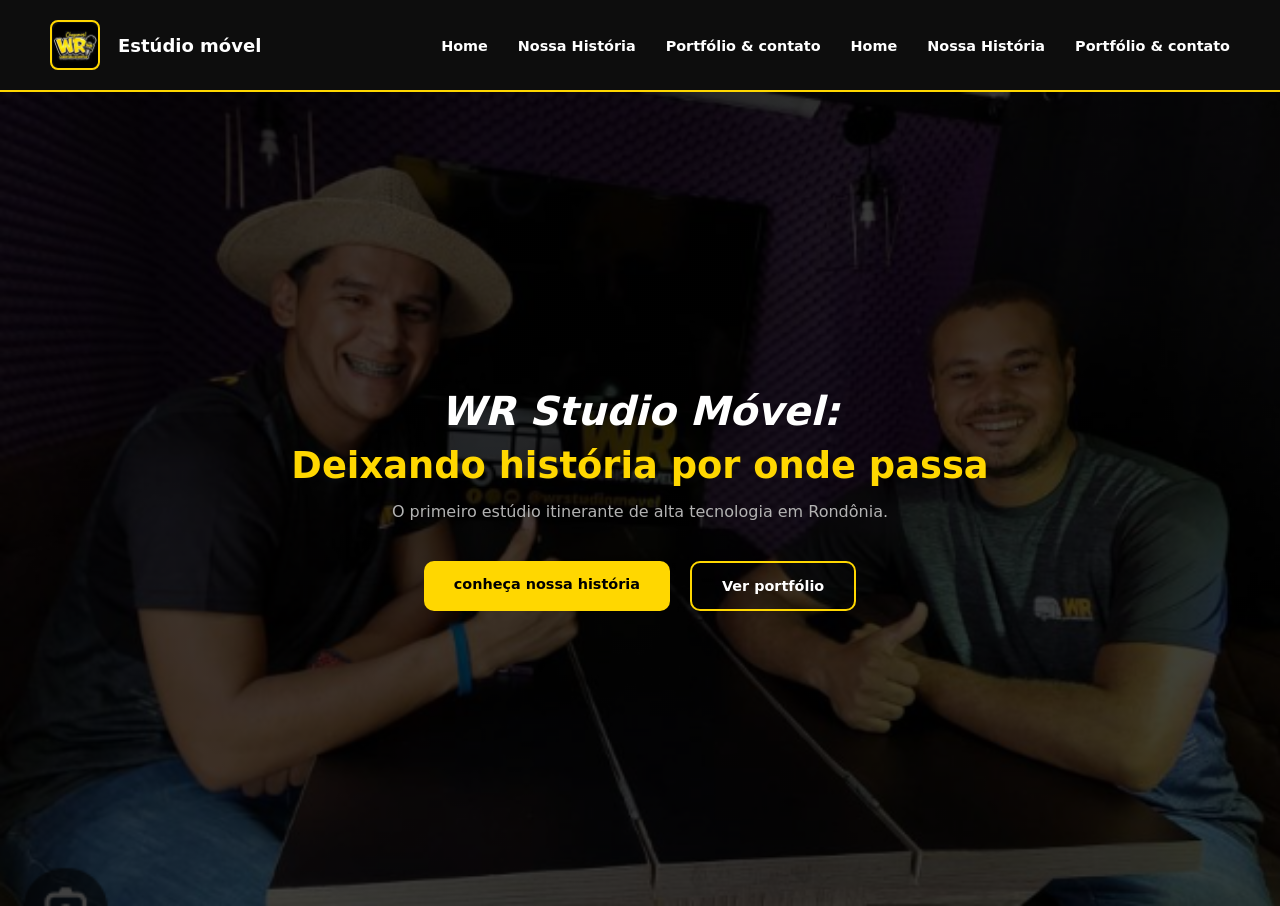
==== 2b/index.html @ c34256fe "Merge branch 'main' of https://github.com/Valimxz/ProjetoMulheresCiencias" ====
<!DOCTYPE html>
<html lang="pt-BR">
<head>
    <meta charset="UTF-8">
    <meta name="viewport" content="width=device-width, initial-scale=1.0">
    <title>WR Estúdio Móvel</title>
    <link rel="stylesheet" href="./css/style.css">
</head>
<body>

    <!-- Requisito: <header> e <nav> com links -->
    <header class="header-principal" 
>
        <div class="logo">
            <span class="img-logo">
                <img src="./css/img/download.jpg" alt="Logo da empresa Wr estudio movel">
            </span>
           <p>Estúdio móvel</p> 
        </div>
        <nav class="nav-principal">
            <ul>

            <li><a href="index.html">Home</a></li></a>
            <li><a href="./pagina2.html">Nossa História</a></li></a>
            <li><a href="./portifolio.html">Portfólio & contato</a></li>

                <li><a href="#home">Home</a></li>
                <li><a href="#historia">Nossa História</a></li>
                <li><a href="#portfolio">Portfólio & contato</a></li>

            </ul>
        </nav>
    </header>

    <!-- Requisito: <main> -->
    <main>
        
        <!-- Requisito: <section> para a página principal (Hero Section) -->
        <section id="home" class="hero-section" >
            <div class="hero-conteudo">
                <h1>WR Studio Móvel:</h1>
                <p class="destaque-amarelo">Deixando história por onde passa</p>
                <p class="subtitulo">O primeiro estúdio itinerante de alta tecnologia em Rondônia.</p>
                
                <div class="botoes">

                    <a href="./pagina2.html" class="btn-amarelo">conheça nossa história</a>
                    <a href="./portifolio.html" class="btn-transparente">Ver portfólio</a>

                 

                </div>
            </div>
        </section>

        <!-- Requisito complementar: tags exigidas na imagem anterior (Exemplo oculto ou ajustado para validação) -->
        <section id="historia" style="display:none;">

<a href="./pagina2.html"><h2>Nossa História</h2></a>

            <h2>Nossa História</h2>

            <!-- Requisito cumprido de <table> -->
            <table>
                <tr><td>Item obrigatório do projeto anterior</td></tr>
            </table>
        </section>

        <section id="portfolio" style="display:none;">
            <h2>Contato</h2>
            <!-- Requisito cumprido de <form>, <label>, <input> -->
            <form>
                <label for="input-teste">Nome:</label>
                <input type="text" id="input-teste">
            </form>
        </section>

    </main>

    <!-- Requisito: <footer> -->
    <footer style="display:none;">
        <p>&copy; WR Estúdio Móvel</p>
    </footer>

</body>
</html>
---- 2b/css/style.css ----
/* Configurações Globais Simples */
* {
    margin: 0;
    padding: 0;
    box-sizing: border-box;
    font-family: system-ui, -apple-system, BlinkMacSystemFont, 'Segoe UI', Roboto, Oxygen, Ubuntu, Cantarell, 'Open Sans', 'Helvetica Neue', sans-serif;

}

body {
    background-color: #000;
    color: #fff;
}

/* Estilização do Menu (Header) */
.header-principal {
    display: flex;
    justify-content: space-between;
    align-items: center;
    padding: 20px 50px;
    background-color: #0d0d0d;
    border-bottom: 2px solid #ffd700;
}

.logo {
    display: flex;
    justify-content: center;
    align-items: center;
    flex-direction: row;
    gap: 2vh;
    font-size: 2vh;
    font-weight: 600;
}
.logo img {
    border-radius: 8px;
    height: 5vh;
}

.img-logo{
    width: 50px;
    height: 50px;
    display: flex;
    border: 2px solid #ffd700;
    border-radius: 8px;
    justify-content: center;
    align-items: center;
    flex-direction: row;
    gap: 2vh;
}

.logo strong {
    color: #ffd700;
    border: 2px solid #ffd700;
    padding: 2px 5px;
    margin-right: 5px;
}

.nav-principal ul {
    display: flex;
    list-style: none;
    gap: 30px;
}

.nav-principal a {
    color: #fff;
    text-decoration: none;
    font-size: 0.9rem;
    font-weight: bold;
}

.nav-principal a:hover {
    color: #ffd700;
}

/* Seção Principal (Hero com Imagem de Fundo Escurecida) */
.hero-section {
    position: relative;
    height: calc(98vh - 68px);
    display: flex;
    align-items: center;
    justify-content: center;
    text-align: center;
    /* Substitua pelo caminho real da sua foto de fundo */
    background: linear-gradient(rgba(0, 0, 0, 0.75), rgba(0, 0, 0, 0.75)), url('./img/Captura\ de\ tela\ 2026-05-08\ 111542.png') no-repeat center center/cover;
    padding: 0 20px;
}

.hero-conteudo h1 {
    font-size: 2.5rem;
    font-style: italic;
    font-weight: 800;
    margin-bottom: 10px;
}

.destaque-amarelo {
    font-size: 2.3rem;
    color: #ffd700;
    font-weight: bold;
    margin-bottom: 15px;
}

.subtitulo {
    font-size: 1rem;
    color: #b3b3b3;
    margin-bottom: 40px;
}

/* Botões do Centro */
.botoes {
    display: flex;
    justify-content: center;
    gap: 20px;
}

.btn-amarelo,
.btn-transparente {
    display: inline-block;
    padding: 15px 30px;
    border-radius: 10px;
    text-decoration: none;
    font-weight: bold;
    font-size: 0.9rem;
    transition: transform 0.2s;
}

.btn-amarelo {
    background-color: #ffd700;
    color: #000;
}

.btn-transparente {
    background-color: transparent;
    color: #fff;
    border: 2px solid #ffd700;
}

.btn-amarelo:hover,
.btn-transparente:hover {
    transform: scale(1.05);
}
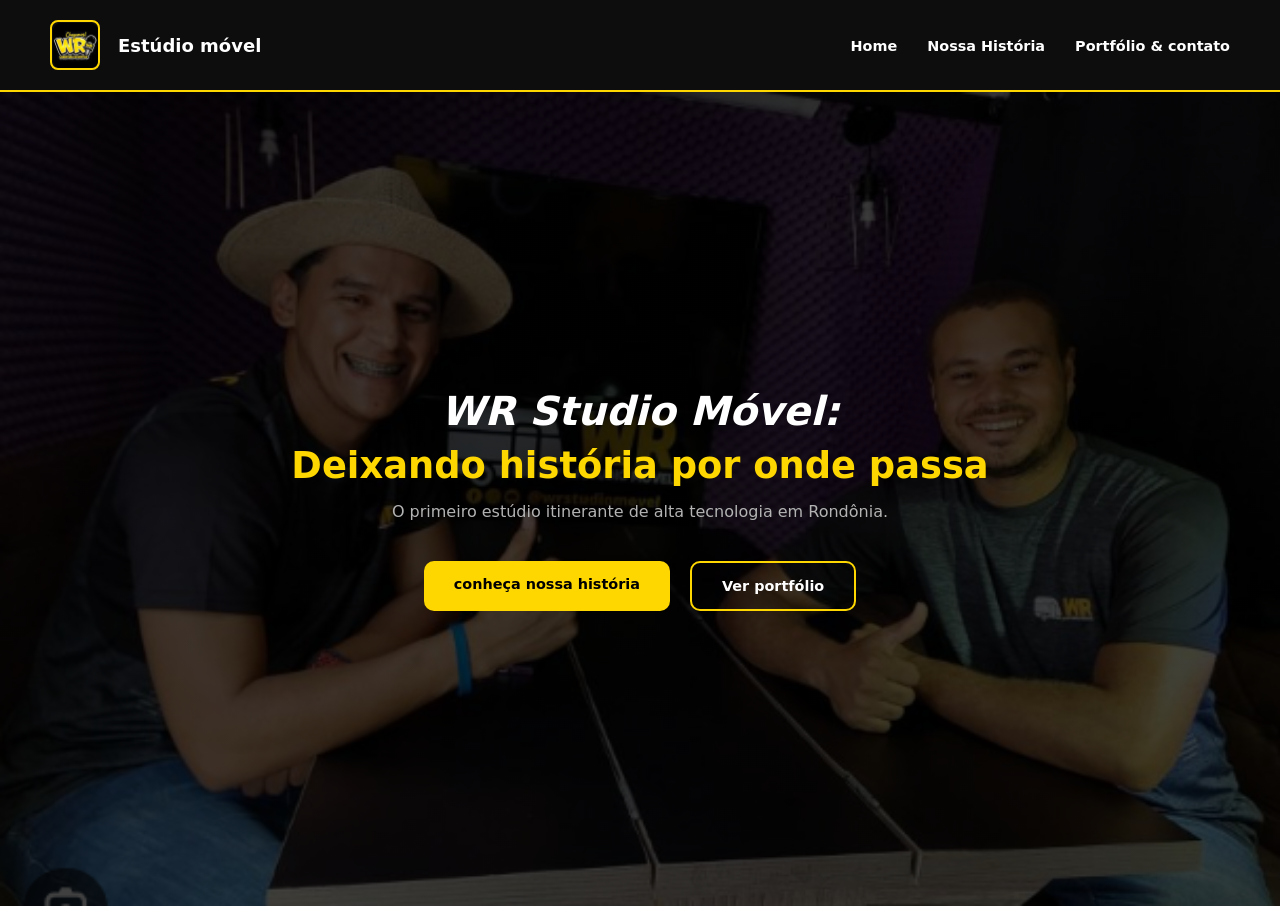
==== commit 52ed356b: "08/06/26 08:40" ====
--- a/2b/index.html
+++ b/2b/index.html
@@ -19,15 +19,9 @@
         </div>
         <nav class="nav-principal">
             <ul>
-
             <li><a href="index.html">Home</a></li></a>
             <li><a href="./pagina2.html">Nossa História</a></li></a>
             <li><a href="./portifolio.html">Portfólio & contato</a></li>
-
-                <li><a href="#home">Home</a></li>
-                <li><a href="#historia">Nossa História</a></li>
-                <li><a href="#portfolio">Portfólio & contato</a></li>
-
             </ul>
         </nav>
     </header>
@@ -43,23 +37,15 @@
                 <p class="subtitulo">O primeiro estúdio itinerante de alta tecnologia em Rondônia.</p>
                 
                 <div class="botoes">
-
                     <a href="./pagina2.html" class="btn-amarelo">conheça nossa história</a>
                     <a href="./portifolio.html" class="btn-transparente">Ver portfólio</a>
-
-                 
-
                 </div>
             </div>
         </section>
 
         <!-- Requisito complementar: tags exigidas na imagem anterior (Exemplo oculto ou ajustado para validação) -->
         <section id="historia" style="display:none;">
-
 <a href="./pagina2.html"><h2>Nossa História</h2></a>
-
-            <h2>Nossa História</h2>
-
             <!-- Requisito cumprido de <table> -->
             <table>
                 <tr><td>Item obrigatório do projeto anterior</td></tr>
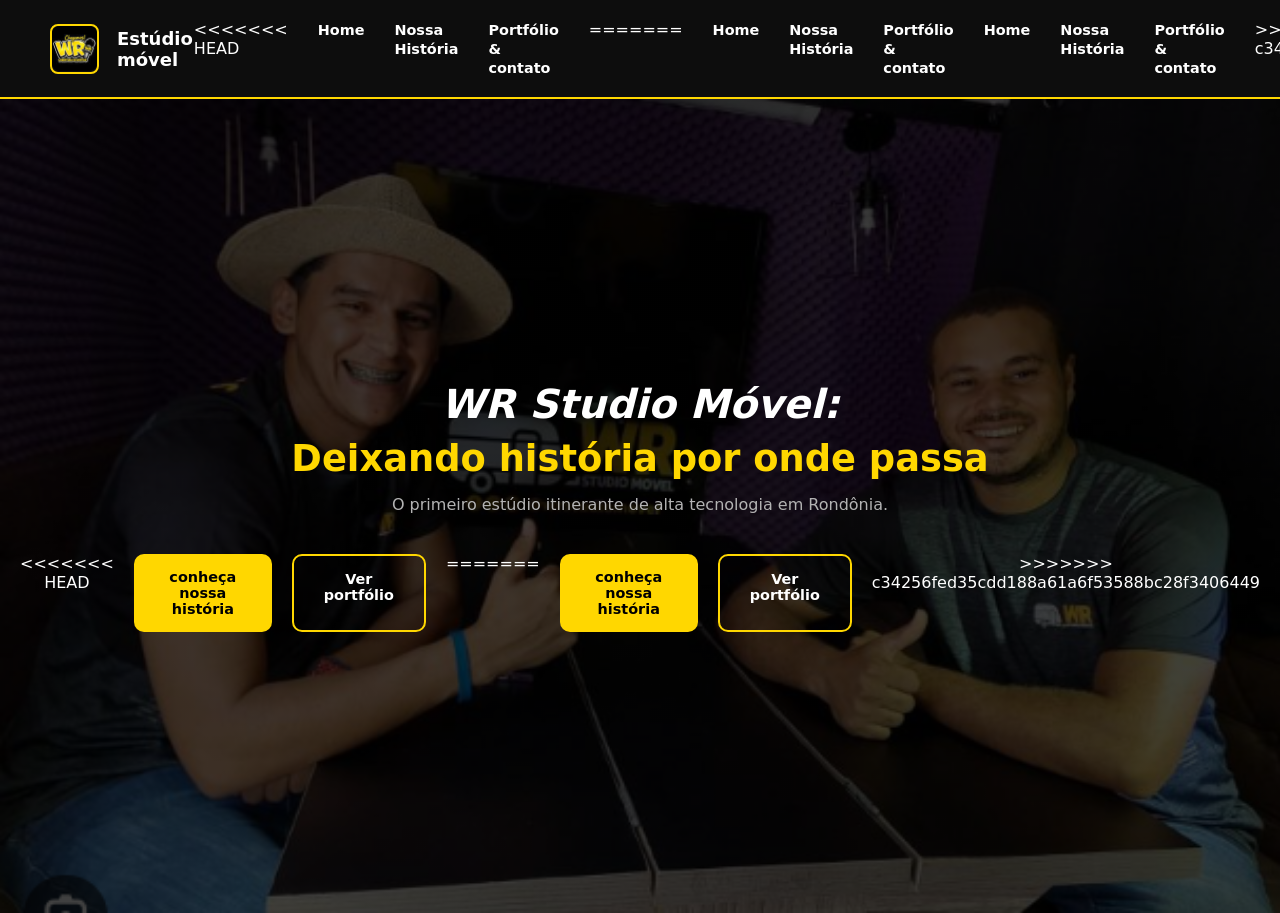
==== commit 8896c25c: "Merge branch 'main' of https://github.com/Valimxz/ProjetoMulheresCiencias" ====
--- a/2b/index.html
+++ b/2b/index.html
@@ -19,9 +19,21 @@
         </div>
         <nav class="nav-principal">
             <ul>
+<<<<<<< HEAD
             <li><a href="index.html">Home</a></li></a>
             <li><a href="./pagina2.html">Nossa História</a></li></a>
             <li><a href="./portifolio.html">Portfólio & contato</a></li>
+=======
+
+            <li><a href="index.html">Home</a></li></a>
+            <li><a href="./pagina2.html">Nossa História</a></li></a>
+            <li><a href="./portifolio.html">Portfólio & contato</a></li>
+
+                <li><a href="#home">Home</a></li>
+                <li><a href="#historia">Nossa História</a></li>
+                <li><a href="#portfolio">Portfólio & contato</a></li>
+
+>>>>>>> c34256fed35cdd188a61a6f53588bc28f3406449
             </ul>
         </nav>
     </header>
@@ -37,15 +49,32 @@
                 <p class="subtitulo">O primeiro estúdio itinerante de alta tecnologia em Rondônia.</p>
                 
                 <div class="botoes">
+<<<<<<< HEAD
                     <a href="./pagina2.html" class="btn-amarelo">conheça nossa história</a>
                     <a href="./portifolio.html" class="btn-transparente">Ver portfólio</a>
+=======
+
+                    <a href="./pagina2.html" class="btn-amarelo">conheça nossa história</a>
+                    <a href="./portifolio.html" class="btn-transparente">Ver portfólio</a>
+
+                 
+
+>>>>>>> c34256fed35cdd188a61a6f53588bc28f3406449
                 </div>
             </div>
         </section>
 
         <!-- Requisito complementar: tags exigidas na imagem anterior (Exemplo oculto ou ajustado para validação) -->
         <section id="historia" style="display:none;">
+<<<<<<< HEAD
 <a href="./pagina2.html"><h2>Nossa História</h2></a>
+=======
+
+<a href="./pagina2.html"><h2>Nossa História</h2></a>
+
+            <h2>Nossa História</h2>
+
+>>>>>>> c34256fed35cdd188a61a6f53588bc28f3406449
             <!-- Requisito cumprido de <table> -->
             <table>
                 <tr><td>Item obrigatório do projeto anterior</td></tr>
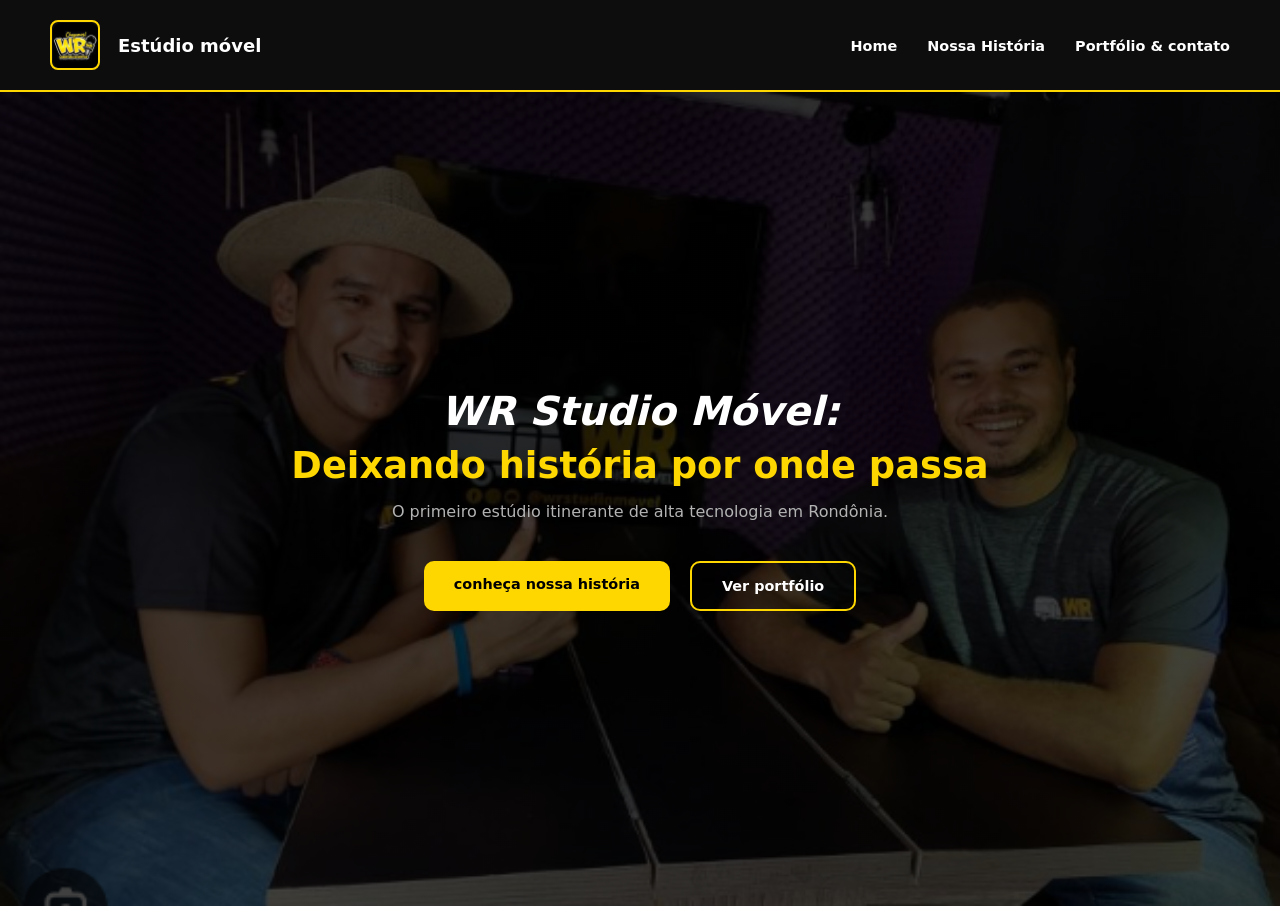
==== commit 6a63ac23: "08/06/26 08:46" ====
--- a/2b/index.html
+++ b/2b/index.html
@@ -19,21 +19,9 @@
         </div>
         <nav class="nav-principal">
             <ul>
-<<<<<<< HEAD
             <li><a href="index.html">Home</a></li></a>
             <li><a href="./pagina2.html">Nossa História</a></li></a>
             <li><a href="./portifolio.html">Portfólio & contato</a></li>
-=======
-
-            <li><a href="index.html">Home</a></li></a>
-            <li><a href="./pagina2.html">Nossa História</a></li></a>
-            <li><a href="./portifolio.html">Portfólio & contato</a></li>
-
-                <li><a href="#home">Home</a></li>
-                <li><a href="#historia">Nossa História</a></li>
-                <li><a href="#portfolio">Portfólio & contato</a></li>
-
->>>>>>> c34256fed35cdd188a61a6f53588bc28f3406449
             </ul>
         </nav>
     </header>
@@ -49,32 +37,15 @@
                 <p class="subtitulo">O primeiro estúdio itinerante de alta tecnologia em Rondônia.</p>
                 
                 <div class="botoes">
-<<<<<<< HEAD
                     <a href="./pagina2.html" class="btn-amarelo">conheça nossa história</a>
                     <a href="./portifolio.html" class="btn-transparente">Ver portfólio</a>
-=======
-
-                    <a href="./pagina2.html" class="btn-amarelo">conheça nossa história</a>
-                    <a href="./portifolio.html" class="btn-transparente">Ver portfólio</a>
-
-                 
-
->>>>>>> c34256fed35cdd188a61a6f53588bc28f3406449
                 </div>
             </div>
         </section>
 
         <!-- Requisito complementar: tags exigidas na imagem anterior (Exemplo oculto ou ajustado para validação) -->
         <section id="historia" style="display:none;">
-<<<<<<< HEAD
 <a href="./pagina2.html"><h2>Nossa História</h2></a>
-=======
-
-<a href="./pagina2.html"><h2>Nossa História</h2></a>
-
-            <h2>Nossa História</h2>
-
->>>>>>> c34256fed35cdd188a61a6f53588bc28f3406449
             <!-- Requisito cumprido de <table> -->
             <table>
                 <tr><td>Item obrigatório do projeto anterior</td></tr>
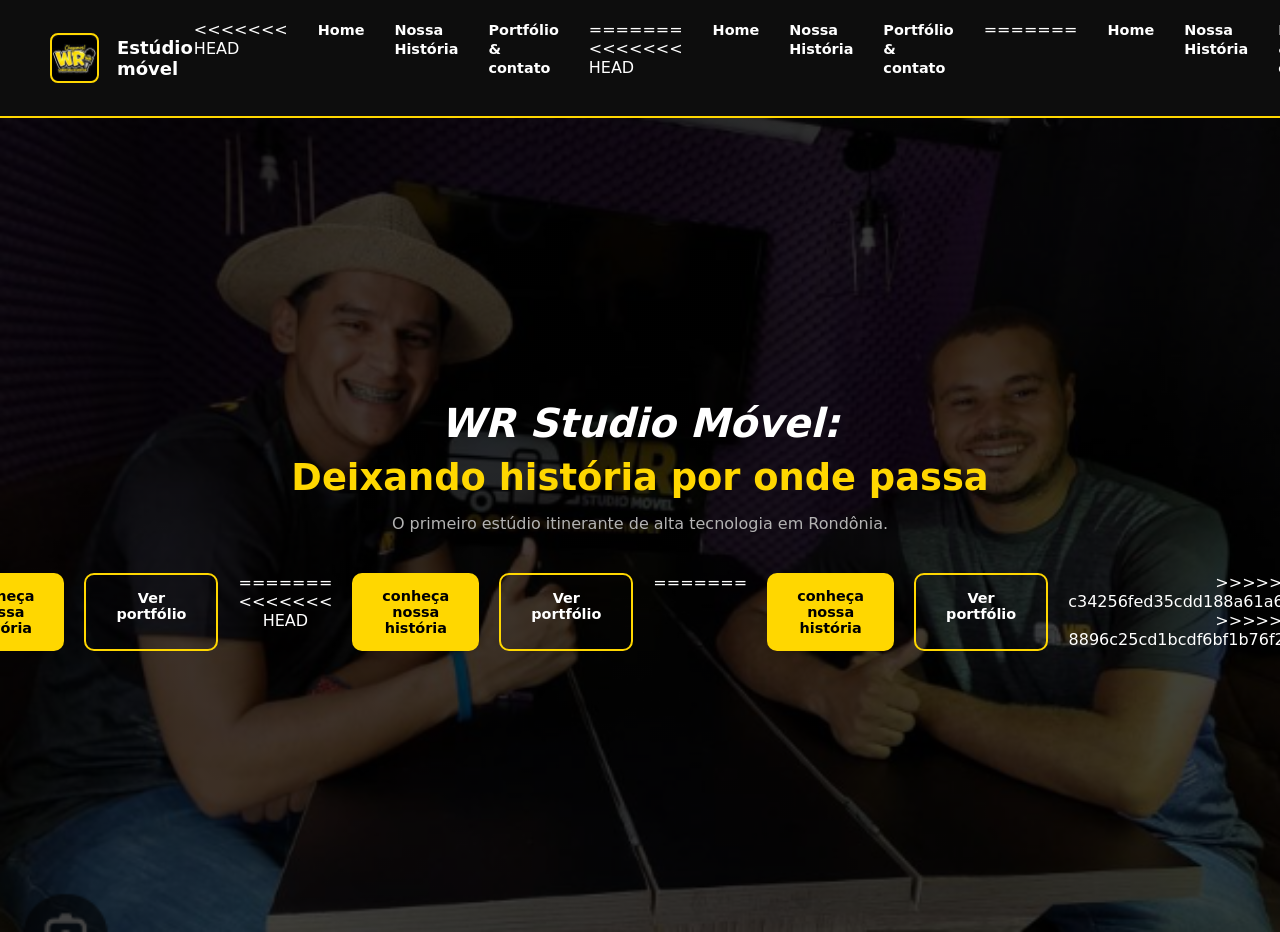
==== commit 5b09ab5d: "Merge branch 'main' of https://github.com/Valimxz/ProjetoMulheresCiencias" ====
--- a/2b/index.html
+++ b/2b/index.html
@@ -19,9 +19,27 @@
         </div>
         <nav class="nav-principal">
             <ul>
+<<<<<<< HEAD
             <li><a href="index.html">Home</a></li></a>
             <li><a href="./pagina2.html">Nossa História</a></li></a>
             <li><a href="./portifolio.html">Portfólio & contato</a></li>
+=======
+<<<<<<< HEAD
+            <li><a href="index.html">Home</a></li></a>
+            <li><a href="./pagina2.html">Nossa História</a></li></a>
+            <li><a href="./portifolio.html">Portfólio & contato</a></li>
+=======
+
+            <li><a href="index.html">Home</a></li></a>
+            <li><a href="./pagina2.html">Nossa História</a></li></a>
+            <li><a href="./portifolio.html">Portfólio & contato</a></li>
+
+                <li><a href="#home">Home</a></li>
+                <li><a href="#historia">Nossa História</a></li>
+                <li><a href="#portfolio">Portfólio & contato</a></li>
+
+>>>>>>> c34256fed35cdd188a61a6f53588bc28f3406449
+>>>>>>> 8896c25cd1bcdf6bf1b76f298467db0b47c85a45
             </ul>
         </nav>
     </header>
@@ -37,15 +55,41 @@
                 <p class="subtitulo">O primeiro estúdio itinerante de alta tecnologia em Rondônia.</p>
                 
                 <div class="botoes">
+<<<<<<< HEAD
                     <a href="./pagina2.html" class="btn-amarelo">conheça nossa história</a>
                     <a href="./portifolio.html" class="btn-transparente">Ver portfólio</a>
+=======
+<<<<<<< HEAD
+                    <a href="./pagina2.html" class="btn-amarelo">conheça nossa história</a>
+                    <a href="./portifolio.html" class="btn-transparente">Ver portfólio</a>
+=======
+
+                    <a href="./pagina2.html" class="btn-amarelo">conheça nossa história</a>
+                    <a href="./portifolio.html" class="btn-transparente">Ver portfólio</a>
+
+                 
+
+>>>>>>> c34256fed35cdd188a61a6f53588bc28f3406449
+>>>>>>> 8896c25cd1bcdf6bf1b76f298467db0b47c85a45
                 </div>
             </div>
         </section>
 
         <!-- Requisito complementar: tags exigidas na imagem anterior (Exemplo oculto ou ajustado para validação) -->
         <section id="historia" style="display:none;">
+<<<<<<< HEAD
 <a href="./pagina2.html"><h2>Nossa História</h2></a>
+=======
+<<<<<<< HEAD
+<a href="./pagina2.html"><h2>Nossa História</h2></a>
+=======
+
+<a href="./pagina2.html"><h2>Nossa História</h2></a>
+
+            <h2>Nossa História</h2>
+
+>>>>>>> c34256fed35cdd188a61a6f53588bc28f3406449
+>>>>>>> 8896c25cd1bcdf6bf1b76f298467db0b47c85a45
             <!-- Requisito cumprido de <table> -->
             <table>
                 <tr><td>Item obrigatório do projeto anterior</td></tr>
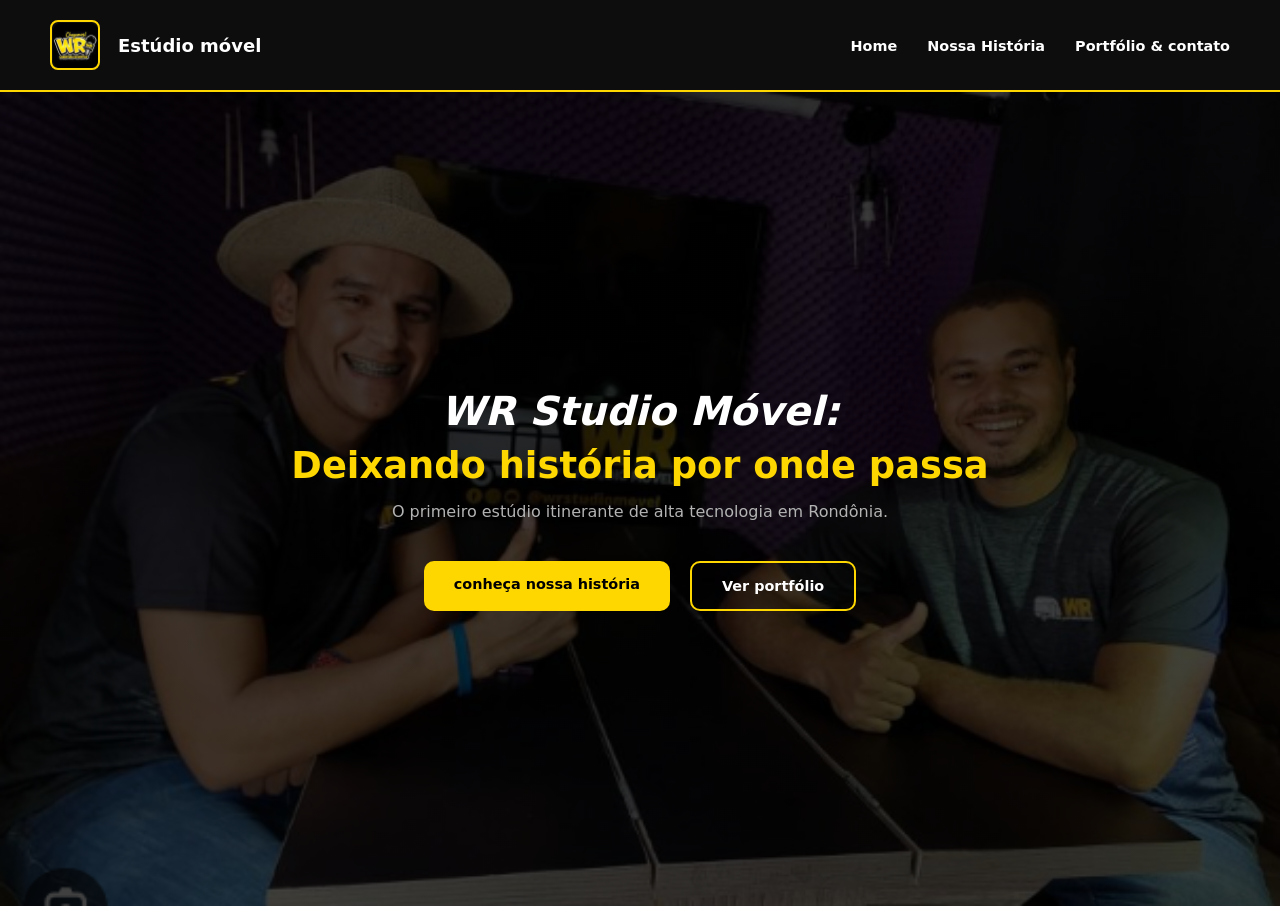
==== commit 70467cc7: "oi" ====
--- a/2b/index.html
+++ b/2b/index.html
@@ -19,27 +19,9 @@
         </div>
         <nav class="nav-principal">
             <ul>
-<<<<<<< HEAD
             <li><a href="index.html">Home</a></li></a>
             <li><a href="./pagina2.html">Nossa História</a></li></a>
             <li><a href="./portifolio.html">Portfólio & contato</a></li>
-=======
-<<<<<<< HEAD
-            <li><a href="index.html">Home</a></li></a>
-            <li><a href="./pagina2.html">Nossa História</a></li></a>
-            <li><a href="./portifolio.html">Portfólio & contato</a></li>
-=======
-
-            <li><a href="index.html">Home</a></li></a>
-            <li><a href="./pagina2.html">Nossa História</a></li></a>
-            <li><a href="./portifolio.html">Portfólio & contato</a></li>
-
-                <li><a href="#home">Home</a></li>
-                <li><a href="#historia">Nossa História</a></li>
-                <li><a href="#portfolio">Portfólio & contato</a></li>
-
->>>>>>> c34256fed35cdd188a61a6f53588bc28f3406449
->>>>>>> 8896c25cd1bcdf6bf1b76f298467db0b47c85a45
             </ul>
         </nav>
     </header>
@@ -55,41 +37,15 @@
                 <p class="subtitulo">O primeiro estúdio itinerante de alta tecnologia em Rondônia.</p>
                 
                 <div class="botoes">
-<<<<<<< HEAD
                     <a href="./pagina2.html" class="btn-amarelo">conheça nossa história</a>
                     <a href="./portifolio.html" class="btn-transparente">Ver portfólio</a>
-=======
-<<<<<<< HEAD
-                    <a href="./pagina2.html" class="btn-amarelo">conheça nossa história</a>
-                    <a href="./portifolio.html" class="btn-transparente">Ver portfólio</a>
-=======
-
-                    <a href="./pagina2.html" class="btn-amarelo">conheça nossa história</a>
-                    <a href="./portifolio.html" class="btn-transparente">Ver portfólio</a>
-
-                 
-
->>>>>>> c34256fed35cdd188a61a6f53588bc28f3406449
->>>>>>> 8896c25cd1bcdf6bf1b76f298467db0b47c85a45
                 </div>
             </div>
         </section>
 
         <!-- Requisito complementar: tags exigidas na imagem anterior (Exemplo oculto ou ajustado para validação) -->
         <section id="historia" style="display:none;">
-<<<<<<< HEAD
 <a href="./pagina2.html"><h2>Nossa História</h2></a>
-=======
-<<<<<<< HEAD
-<a href="./pagina2.html"><h2>Nossa História</h2></a>
-=======
-
-<a href="./pagina2.html"><h2>Nossa História</h2></a>
-
-            <h2>Nossa História</h2>
-
->>>>>>> c34256fed35cdd188a61a6f53588bc28f3406449
->>>>>>> 8896c25cd1bcdf6bf1b76f298467db0b47c85a45
             <!-- Requisito cumprido de <table> -->
             <table>
                 <tr><td>Item obrigatório do projeto anterior</td></tr>
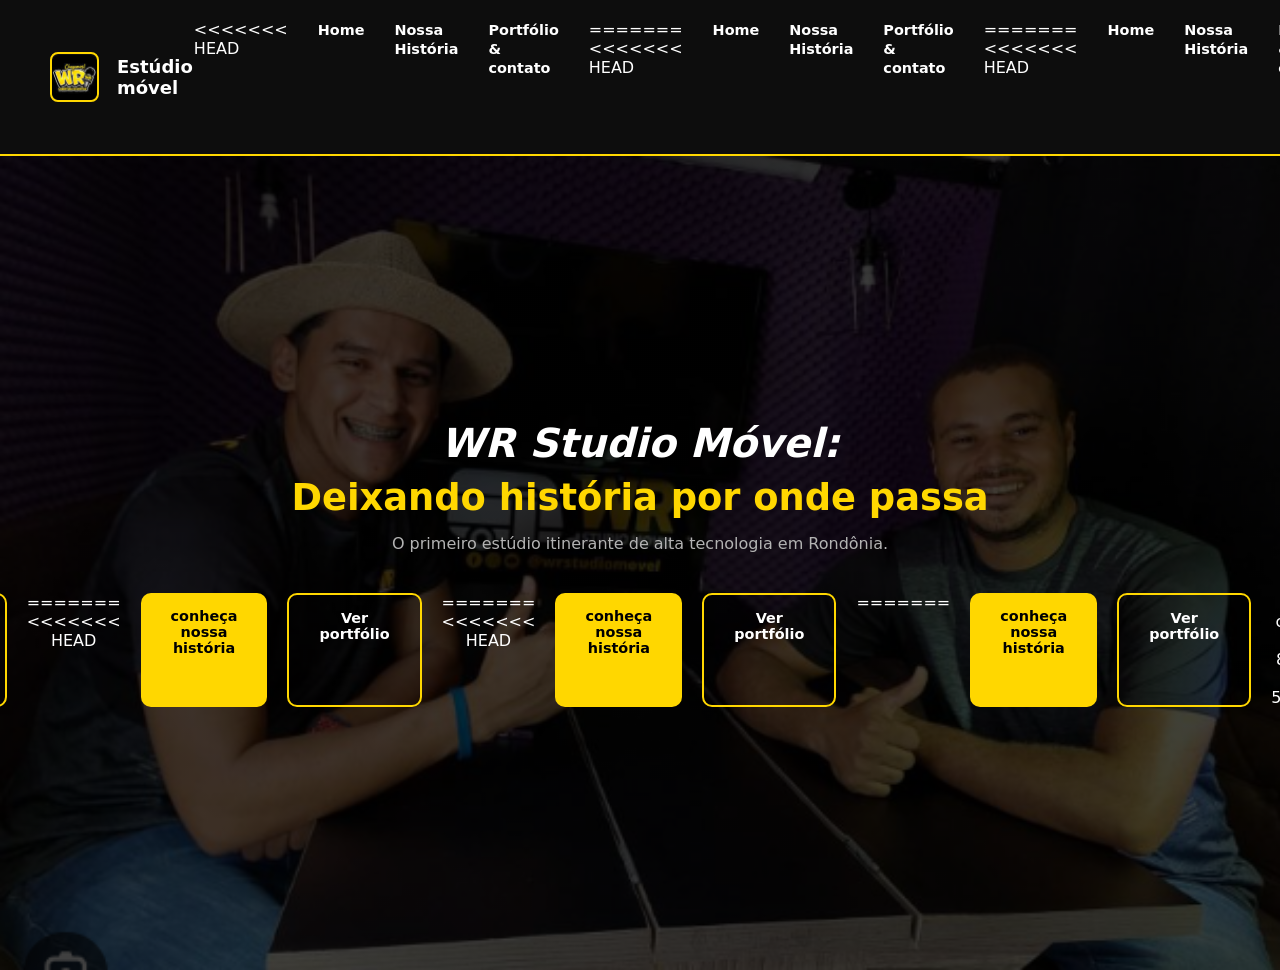
==== commit 6af0efba: "Merge branch 'main' of https://github.com/Valimxz/ProjetoMulheresCiencias" ====
--- a/2b/index.html
+++ b/2b/index.html
@@ -19,9 +19,33 @@
         </div>
         <nav class="nav-principal">
             <ul>
+<<<<<<< HEAD
             <li><a href="index.html">Home</a></li></a>
             <li><a href="./pagina2.html">Nossa História</a></li></a>
             <li><a href="./portifolio.html">Portfólio & contato</a></li>
+=======
+<<<<<<< HEAD
+            <li><a href="index.html">Home</a></li></a>
+            <li><a href="./pagina2.html">Nossa História</a></li></a>
+            <li><a href="./portifolio.html">Portfólio & contato</a></li>
+=======
+<<<<<<< HEAD
+            <li><a href="index.html">Home</a></li></a>
+            <li><a href="./pagina2.html">Nossa História</a></li></a>
+            <li><a href="./portifolio.html">Portfólio & contato</a></li>
+=======
+
+            <li><a href="index.html">Home</a></li></a>
+            <li><a href="./pagina2.html">Nossa História</a></li></a>
+            <li><a href="./portifolio.html">Portfólio & contato</a></li>
+
+                <li><a href="#home">Home</a></li>
+                <li><a href="#historia">Nossa História</a></li>
+                <li><a href="#portfolio">Portfólio & contato</a></li>
+
+>>>>>>> c34256fed35cdd188a61a6f53588bc28f3406449
+>>>>>>> 8896c25cd1bcdf6bf1b76f298467db0b47c85a45
+>>>>>>> 5b09ab5d1c56be36d752e927451e7b4cbdc2794f
             </ul>
         </nav>
     </header>
@@ -37,15 +61,50 @@
                 <p class="subtitulo">O primeiro estúdio itinerante de alta tecnologia em Rondônia.</p>
                 
                 <div class="botoes">
+<<<<<<< HEAD
                     <a href="./pagina2.html" class="btn-amarelo">conheça nossa história</a>
                     <a href="./portifolio.html" class="btn-transparente">Ver portfólio</a>
+=======
+<<<<<<< HEAD
+                    <a href="./pagina2.html" class="btn-amarelo">conheça nossa história</a>
+                    <a href="./portifolio.html" class="btn-transparente">Ver portfólio</a>
+=======
+<<<<<<< HEAD
+                    <a href="./pagina2.html" class="btn-amarelo">conheça nossa história</a>
+                    <a href="./portifolio.html" class="btn-transparente">Ver portfólio</a>
+=======
+
+                    <a href="./pagina2.html" class="btn-amarelo">conheça nossa história</a>
+                    <a href="./portifolio.html" class="btn-transparente">Ver portfólio</a>
+
+                 
+
+>>>>>>> c34256fed35cdd188a61a6f53588bc28f3406449
+>>>>>>> 8896c25cd1bcdf6bf1b76f298467db0b47c85a45
+>>>>>>> 5b09ab5d1c56be36d752e927451e7b4cbdc2794f
                 </div>
             </div>
         </section>
 
         <!-- Requisito complementar: tags exigidas na imagem anterior (Exemplo oculto ou ajustado para validação) -->
         <section id="historia" style="display:none;">
+<<<<<<< HEAD
 <a href="./pagina2.html"><h2>Nossa História</h2></a>
+=======
+<<<<<<< HEAD
+<a href="./pagina2.html"><h2>Nossa História</h2></a>
+=======
+<<<<<<< HEAD
+<a href="./pagina2.html"><h2>Nossa História</h2></a>
+=======
+
+<a href="./pagina2.html"><h2>Nossa História</h2></a>
+
+            <h2>Nossa História</h2>
+
+>>>>>>> c34256fed35cdd188a61a6f53588bc28f3406449
+>>>>>>> 8896c25cd1bcdf6bf1b76f298467db0b47c85a45
+>>>>>>> 5b09ab5d1c56be36d752e927451e7b4cbdc2794f
             <!-- Requisito cumprido de <table> -->
             <table>
                 <tr><td>Item obrigatório do projeto anterior</td></tr>
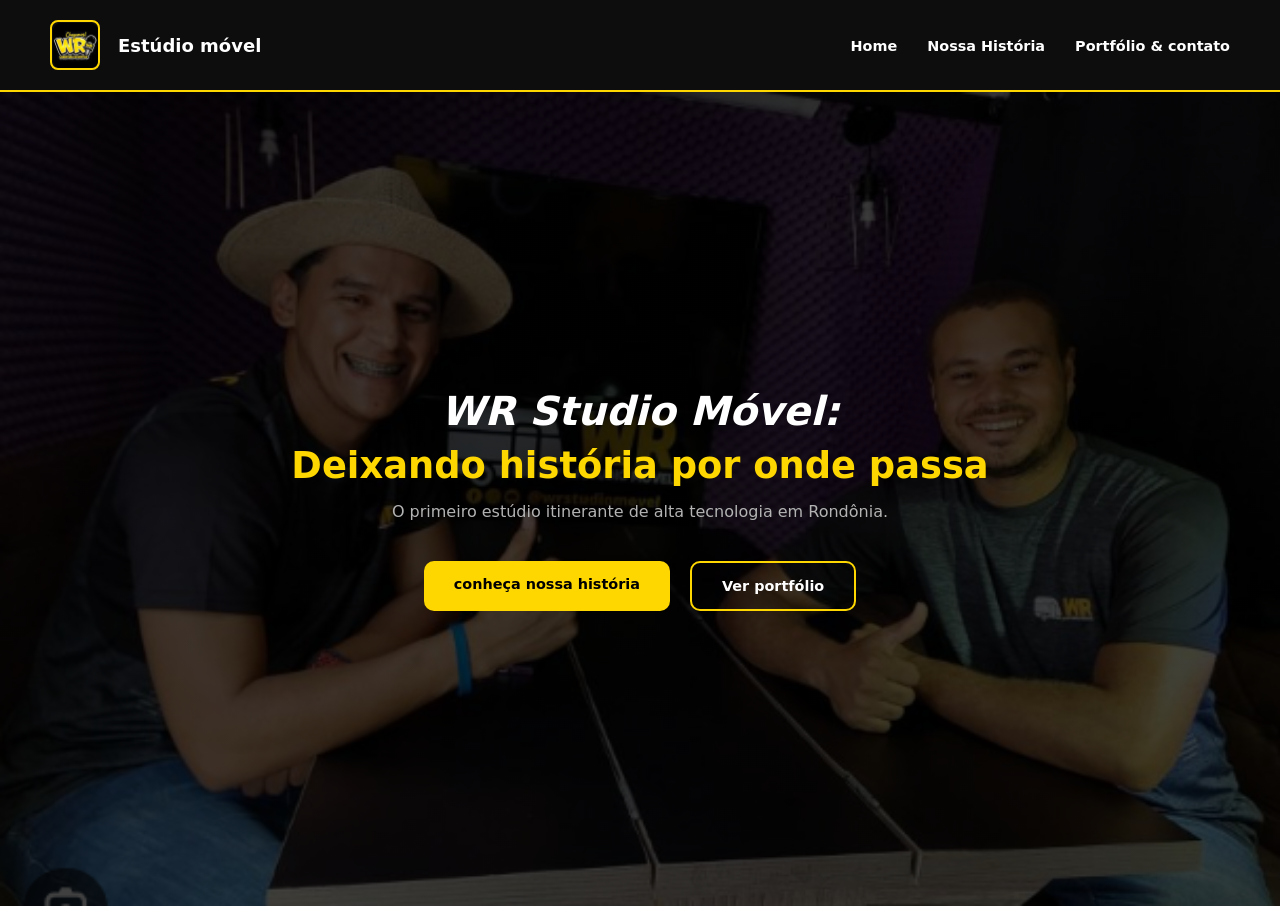
==== commit d8f330cb: "resultado-final" ====
--- a/2b/index.html
+++ b/2b/index.html
@@ -19,33 +19,13 @@
         </div>
         <nav class="nav-principal">
             <ul>
-<<<<<<< HEAD
-            <li><a href="index.html">Home</a></li></a>
-            <li><a href="./pagina2.html">Nossa História</a></li></a>
-            <li><a href="./portifolio.html">Portfólio & contato</a></li>
-=======
-<<<<<<< HEAD
-            <li><a href="index.html">Home</a></li></a>
-            <li><a href="./pagina2.html">Nossa História</a></li></a>
-            <li><a href="./portifolio.html">Portfólio & contato</a></li>
-=======
-<<<<<<< HEAD
-            <li><a href="index.html">Home</a></li></a>
-            <li><a href="./pagina2.html">Nossa História</a></li></a>
-            <li><a href="./portifolio.html">Portfólio & contato</a></li>
-=======
 
+            
             <li><a href="index.html">Home</a></li></a>
             <li><a href="./pagina2.html">Nossa História</a></li></a>
             <li><a href="./portifolio.html">Portfólio & contato</a></li>
 
-                <li><a href="#home">Home</a></li>
-                <li><a href="#historia">Nossa História</a></li>
-                <li><a href="#portfolio">Portfólio & contato</a></li>
 
->>>>>>> c34256fed35cdd188a61a6f53588bc28f3406449
->>>>>>> 8896c25cd1bcdf6bf1b76f298467db0b47c85a45
->>>>>>> 5b09ab5d1c56be36d752e927451e7b4cbdc2794f
             </ul>
         </nav>
     </header>
@@ -61,50 +41,23 @@
                 <p class="subtitulo">O primeiro estúdio itinerante de alta tecnologia em Rondônia.</p>
                 
                 <div class="botoes">
-<<<<<<< HEAD
-                    <a href="./pagina2.html" class="btn-amarelo">conheça nossa história</a>
-                    <a href="./portifolio.html" class="btn-transparente">Ver portfólio</a>
-=======
-<<<<<<< HEAD
-                    <a href="./pagina2.html" class="btn-amarelo">conheça nossa história</a>
-                    <a href="./portifolio.html" class="btn-transparente">Ver portfólio</a>
-=======
-<<<<<<< HEAD
-                    <a href="./pagina2.html" class="btn-amarelo">conheça nossa história</a>
-                    <a href="./portifolio.html" class="btn-transparente">Ver portfólio</a>
-=======
 
                     <a href="./pagina2.html" class="btn-amarelo">conheça nossa história</a>
                     <a href="./portifolio.html" class="btn-transparente">Ver portfólio</a>
 
-                 
 
->>>>>>> c34256fed35cdd188a61a6f53588bc28f3406449
->>>>>>> 8896c25cd1bcdf6bf1b76f298467db0b47c85a45
->>>>>>> 5b09ab5d1c56be36d752e927451e7b4cbdc2794f
                 </div>
             </div>
         </section>
 
         <!-- Requisito complementar: tags exigidas na imagem anterior (Exemplo oculto ou ajustado para validação) -->
         <section id="historia" style="display:none;">
-<<<<<<< HEAD
-<a href="./pagina2.html"><h2>Nossa História</h2></a>
-=======
-<<<<<<< HEAD
-<a href="./pagina2.html"><h2>Nossa História</h2></a>
-=======
-<<<<<<< HEAD
-<a href="./pagina2.html"><h2>Nossa História</h2></a>
-=======
 
 <a href="./pagina2.html"><h2>Nossa História</h2></a>
 
             <h2>Nossa História</h2>
 
->>>>>>> c34256fed35cdd188a61a6f53588bc28f3406449
->>>>>>> 8896c25cd1bcdf6bf1b76f298467db0b47c85a45
->>>>>>> 5b09ab5d1c56be36d752e927451e7b4cbdc2794f
+
             <!-- Requisito cumprido de <table> -->
             <table>
                 <tr><td>Item obrigatório do projeto anterior</td></tr>
